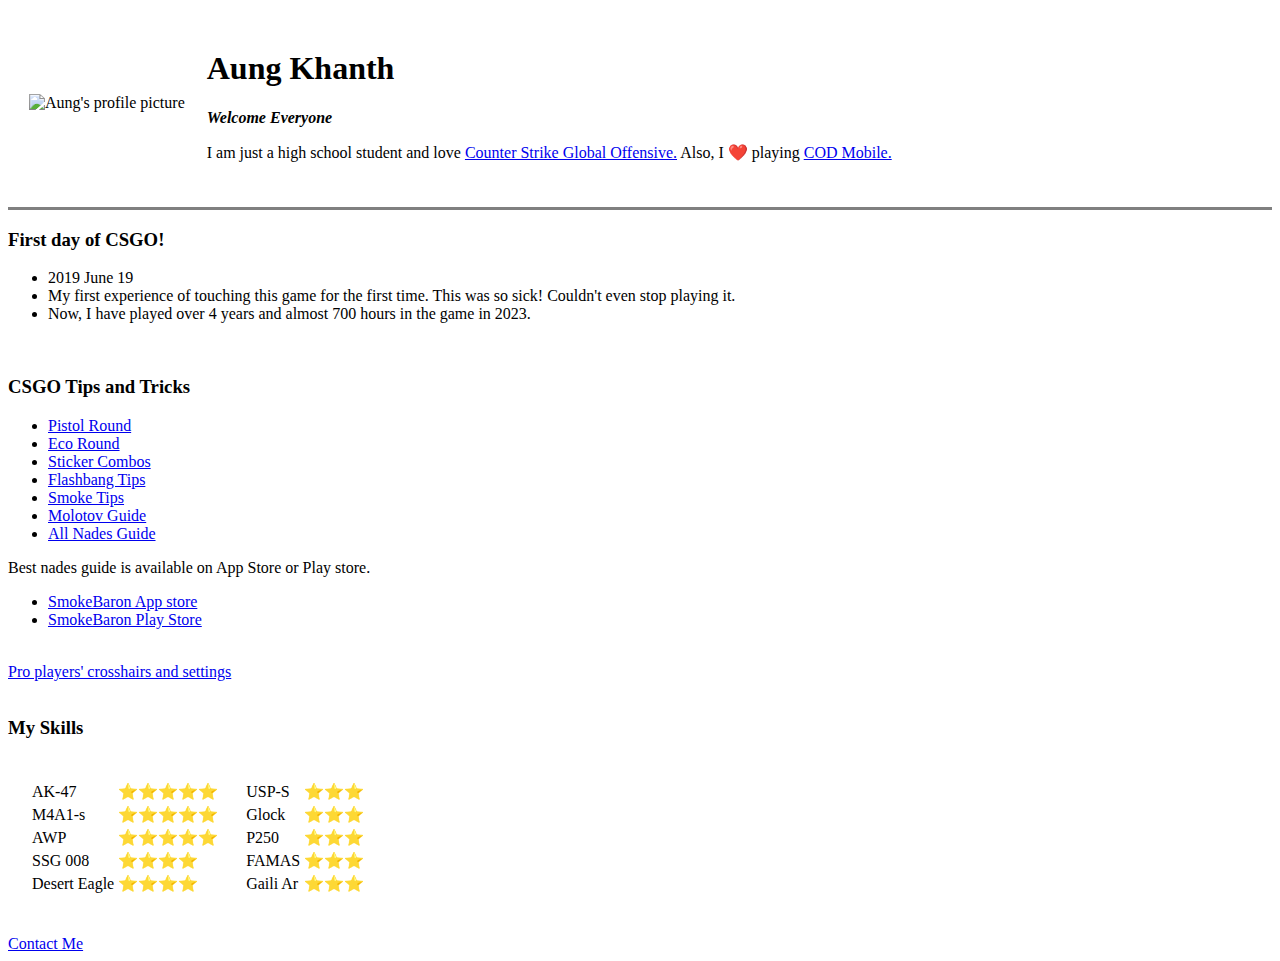
==== index.html @ d305c73e "Add initial CV website files" ====
<!DOCTYPE html>
<html lang="en">
<head>
    <meta charset="UTF-8">
    <title>Aung Khanth's Personal Site</title>
</head>
<body>
    <table cellspacing="20">
        <tr>
            <td><img src="/Users/aungkhant/Documents/Wep development/HTML - Personal Site/images/Aung Khanth-modified.png" alt="Aung's profile picture" width="150px" height="145px"></td>
            <td><h1>Aung Khanth</h1>
                <p><em><strong>Welcome Everyone</strong></em></p>
                <p>I am just a high school student and love <a href="https://blog.counter-strike.net/">Counter Strike Global Offensive.</a> Also, I ❤️ playing <a href="https://play.google.com/store/apps/details?id=com.activision.callofduty.shooter&hl=en&gl=US">COD Mobile.</a></p></td>
        </tr>
    </table>
    <hr size="3" noshade="10">
    <h3>First day of CSGO!</h3>
    <ul>
        <li>2019 June 19</li>
        <li>My first experience of touching this game for the first time. This was so sick! Couldn't even stop playing it.</li>
        <li>Now, I have played over 4 years and almost 700 hours in the game in 2023.</li>
    </ul>
    <br>
    <h3>CSGO Tips and Tricks</h3>
    <ul>
        <li><a href="https://www.jaxon.gg/the-best-pistol-in-csgo-to-help-you-win-the-early-rounds/">Pistol Round</a></li>
        <li><a href="https://estnn.com/csgo-eco-round-guide/">Eco Round</a></li>
        <li><a href="https://esportfire.com/article/cheap-csgo-sticker-crafts-09062022">Sticker Combos</a></li>
        <li><a href="https://dignitas.gg/articles/blogs/CSGO/12209/csgo-guide-how-to-throw-better-flashes">Flashbang Tips</a></li>
        <li><a href="https://www.csgonades.com/">Smoke Tips</a></li>
        <li><a href="https://scope.gg/guides/molotov_csgo_en/">Molotov Guide</a></li>
        <li><a href="https://www.rockpapershotgun.com/csgo-grenades-guide">All Nades Guide</a></li>
    </ul>
    <p>Best nades guide is available on App Store or Play store.</p>
        <ul>
            <li><a href="https://apps.apple.com/us/app/smokebaron-cs-go-nade-guide/id1499252194">SmokeBaron App store</a></li>
            <li><a href="https://play.google.com/store/apps/details?id=com.stadtrausch.csgotacticguidepro&hl=en&gl=US&pli=1">SmokeBaron Play Store</a></li>
        </ul>
    <br>
    <a href="Pro players' crosshairs and settings.html">Pro players' crosshairs and settings</a>
    <br>
    <br>
    <h3>My Skills</h3>

<table cellspacing="20">
    <tr>
        <td>
            <Table>
                <tr>
                    <td>AK-47</td>
                    <td>⭐️⭐️⭐️⭐️⭐️</td>
                </tr>
                <tr>
                    <td>M4A1-s</td>
                    <td>⭐️⭐️⭐️⭐️⭐️</td>
                </tr>
                <tr>
                    <td>AWP</td>
                    <td>⭐️⭐️⭐️⭐️⭐️</td>
                </tr>
                <tr>
                    <td>SSG 008</td>
                    <td>⭐️⭐️⭐️⭐️</td>
                </tr>
                <tr>
                    <td>Desert Eagle</td>
                    <td>⭐️⭐️⭐️⭐️</td>
                </tr>
            </Table>
        </td>
        <td>
            <Table>
                <tr>
                    <td>USP-S</td>
                    <td>⭐️⭐️⭐️</td>
                </tr>
                <tr>
                    <td>Glock</td>
                    <td>⭐️⭐️⭐️</td>
                </tr>
                <tr>
                    <td>P250</td>
                    <td>⭐️⭐️⭐️</td>
                </tr>
                <tr>
                    <td>FAMAS</td>
                    <td>⭐️⭐️⭐️</td>
                </tr>
                <tr>
                    <td>Gaili Ar</td>
                    <td>⭐️⭐️⭐️</td>
                </tr>
            </Table>
        </td>
    </tr>
</table>







   
    <br>
<a href="Contact Me.html">Contact Me</a>
</body>
</html>
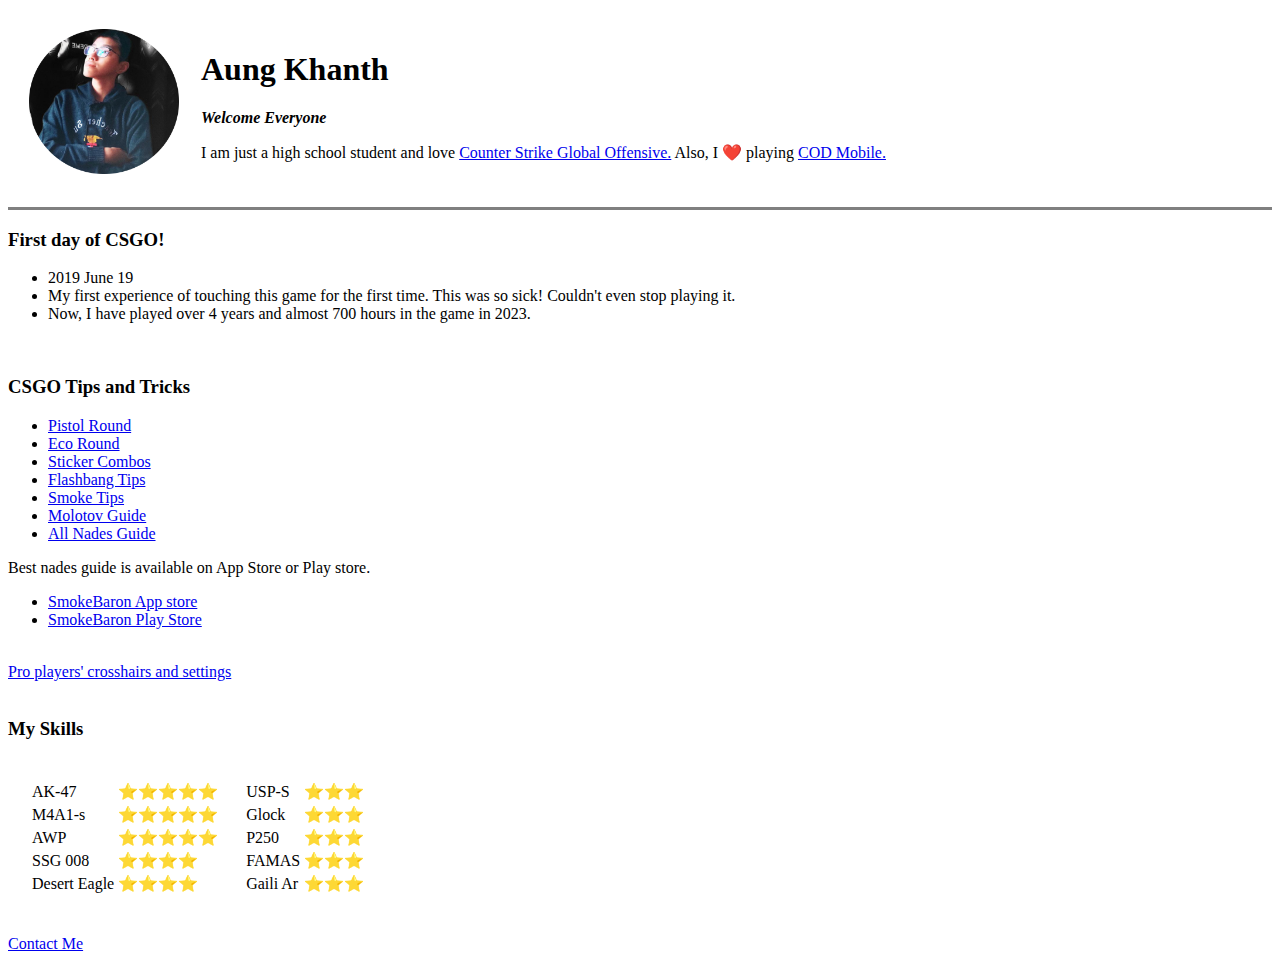
==== commit 53eba5cf: "Update index.html" ====
--- a/index.html
+++ b/index.html
@@ -7,7 +7,7 @@
 <body>
     <table cellspacing="20">
         <tr>
-            <td><img src="/Users/aungkhant/Documents/Wep development/HTML - Personal Site/images/Aung Khanth-modified.png" alt="Aung's profile picture" width="150px" height="145px"></td>
+            <td><img src="./images/Aung Khanth-modified.png" alt="Aung's profile picture" width="150px" height="145px"></td>
             <td><h1>Aung Khanth</h1>
                 <p><em><strong>Welcome Everyone</strong></em></p>
                 <p>I am just a high school student and love <a href="https://blog.counter-strike.net/">Counter Strike Global Offensive.</a> Also, I ❤️ playing <a href="https://play.google.com/store/apps/details?id=com.activision.callofduty.shooter&hl=en&gl=US">COD Mobile.</a></p></td>
@@ -105,4 +105,4 @@
     <br>
 <a href="Contact Me.html">Contact Me</a>
 </body>
-</html>+</html>
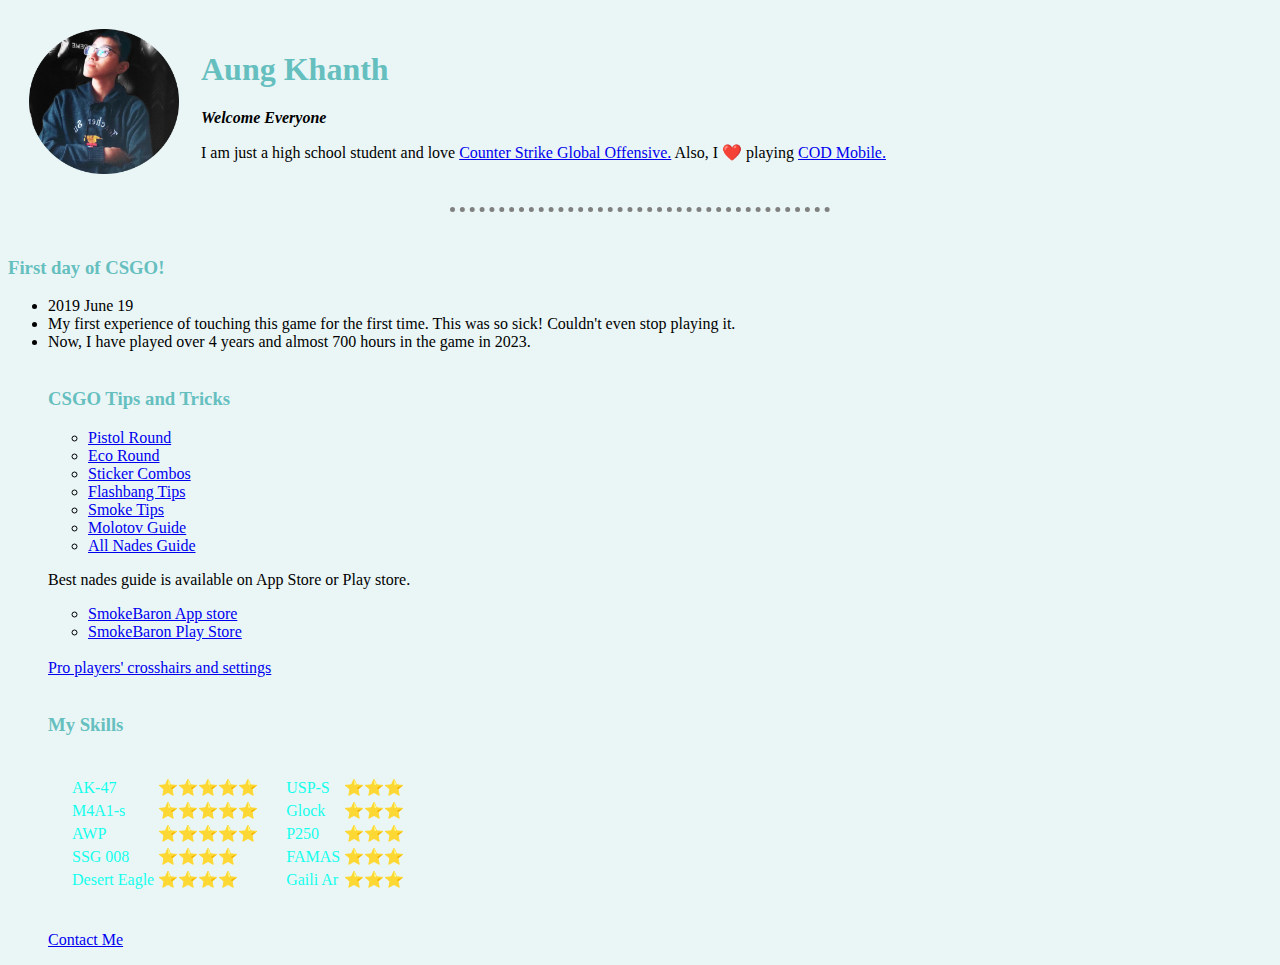
==== commit 771ed339: "update codes" ====
--- a/index.html
+++ b/index.html
@@ -3,6 +3,8 @@
 <head>
     <meta charset="UTF-8">
     <title>Aung Khanth's Personal Site</title>
+    <link rel="stylesheet" href="./css/style.css">
+    
 </head>
 <body>
     <table cellspacing="20">
@@ -14,12 +16,12 @@
         </tr>
     </table>
     <hr size="3" noshade="10">
+    <br>
     <h3>First day of CSGO!</h3>
     <ul>
         <li>2019 June 19</li>
         <li>My first experience of touching this game for the first time. This was so sick! Couldn't even stop playing it.</li>
         <li>Now, I have played over 4 years and almost 700 hours in the game in 2023.</li>
-    </ul>
     <br>
     <h3>CSGO Tips and Tricks</h3>
     <ul>
@@ -42,7 +44,7 @@
     <br>
     <h3>My Skills</h3>
 
-<table cellspacing="20">
+<table class="My Skills" cellspacing="20">
     <tr>
         <td>
             <Table>
@@ -105,4 +107,4 @@
     <br>
 <a href="Contact Me.html">Contact Me</a>
 </body>
-</html>
+</html>--- a/css/style.css
+++ b/css/style.css
@@ -0,0 +1,26 @@
+body {
+    background-color: #EAF6F6;
+ }
+
+ h1{
+    color: #66BFBF;
+ }
+
+ h3{
+    color: #66BFBF;
+ }
+
+ hr {
+  background-color: #EAF6F6;
+  border-style: none;
+  border-top-style: dotted;
+  border-color: grey;
+  border-width: 5px;
+  height: 0px;
+  width: 30%;
+
+ } 
+
+.Skills {
+    color: #14FFEC;
+}